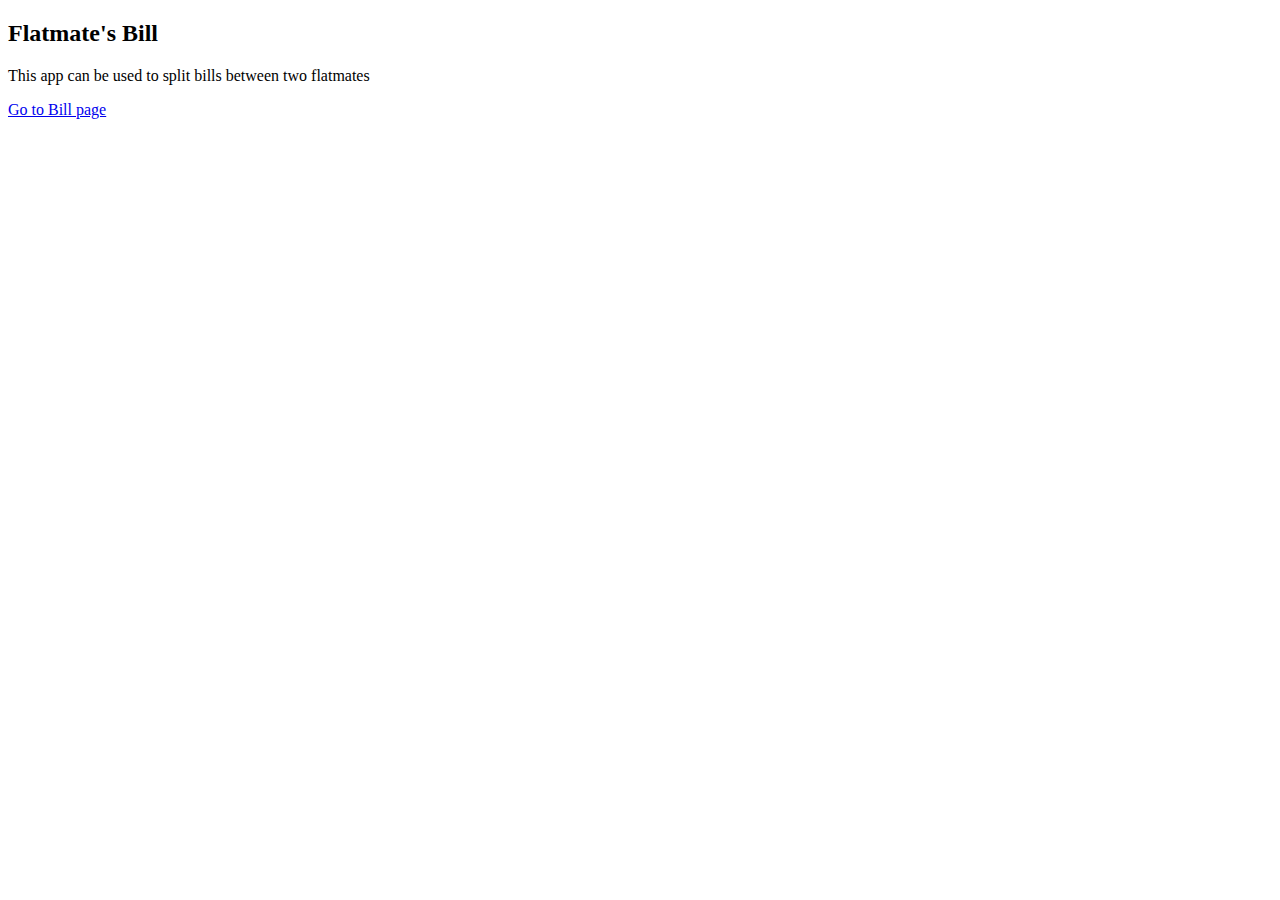
==== templates/index.html @ 93c65668 "Adding empty classes for UI" ====
<!DOCTYPE html>
<html lang="en">
<head>
    <meta charset="UTF-8">
    <title>Flatmate Bill Sharing</title>
</head>
<body>
    <h2>Flatmate's Bill</h2>
    <p>This app can be used to split bills between two flatmates</p>

    <a href={{url_for('bill_form_page')}}>Go to Bill page</a>
</body>

</html>
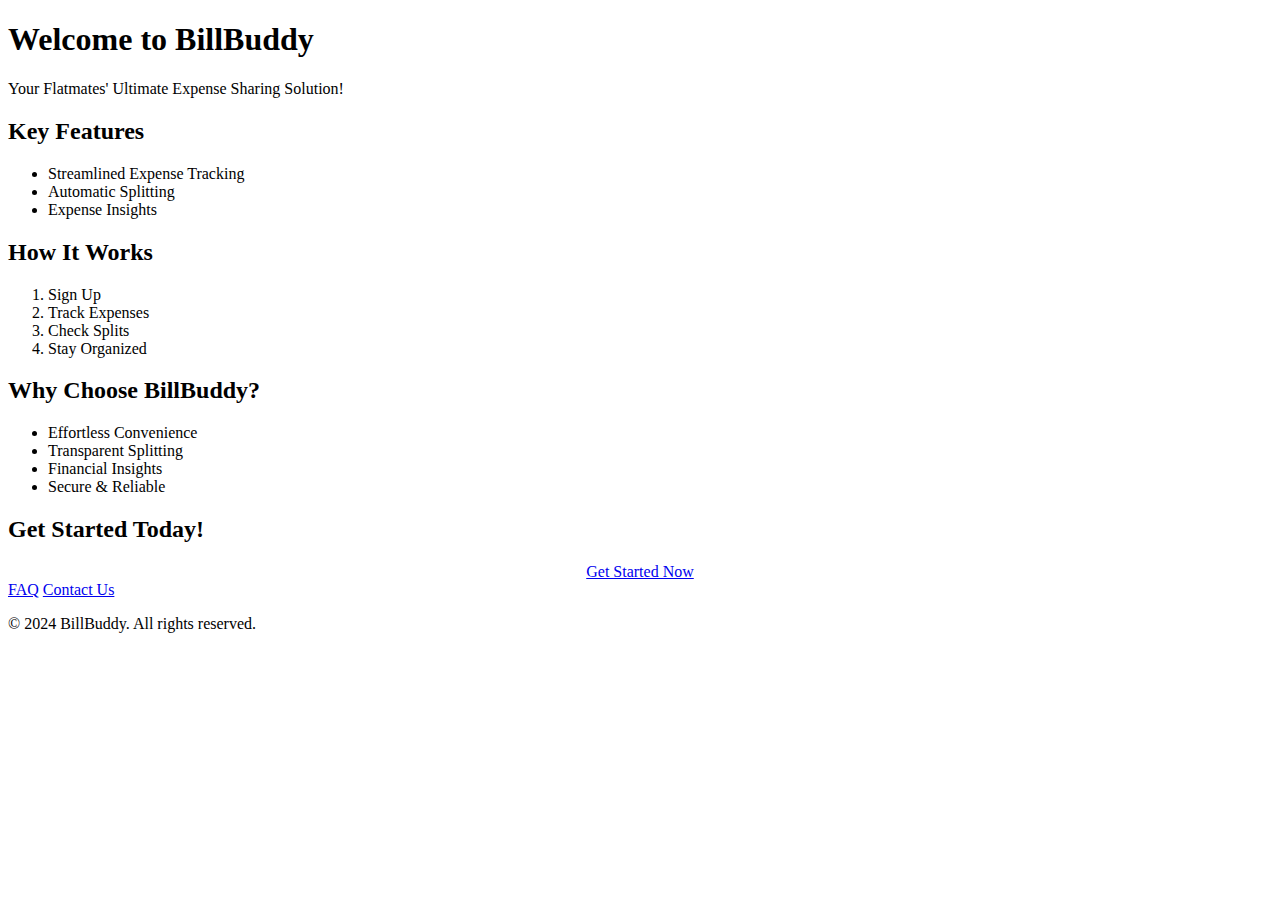
==== commit c43f6c75: "Added UI for the app" ====
--- a/templates/index.html
+++ b/templates/index.html
@@ -2,13 +2,60 @@
 <html lang="en">
 <head>
     <meta charset="UTF-8">
-    <title>Flatmate Bill Sharing</title>
+    <meta name="viewport" content="width=device-width, initial-scale=1.0">
+    <title>BillBuddy - Expense Sharing App for Flatmates</title>
+    <link rel="stylesheet" href="static/index.css">
 </head>
 <body>
-    <h2>Flatmate's Bill</h2>
-    <p>This app can be used to split bills between two flatmates</p>
 
-    <a href={{url_for('bill_form_page')}}>Go to Bill page</a>
+    <header class="header">
+        <h1 class="header-title">Welcome to BillBuddy</h1>
+        <p class="header-subtitle">Your Flatmates' Ultimate Expense Sharing Solution!</p>
+    </header>
+
+    <section class="features">
+        <h2 class="section-title">Key Features</h2>
+        <ul class="feature-list">
+            <li>Streamlined Expense Tracking</li>
+            <li>Automatic Splitting</li>
+            <li>Expense Insights</li>
+        </ul>
+    </section>
+
+    <section class="how-it-works">
+        <h2 class="section-title">How It Works</h2>
+        <ol class="steps">
+            <li>Sign Up</li>
+            <li>Track Expenses</li>
+            <li>Check Splits</li>
+            <li>Stay Organized</li>
+        </ol>
+    </section>
+
+    <section class="why-choose">
+        <h2 class="section-title">Why Choose BillBuddy?</h2>
+        <ul class="choose-list">
+            <li>Effortless Convenience</li>
+            <li>Transparent Splitting</li>
+            <li>Financial Insights</li>
+            <li>Secure & Reliable</li>
+        </ul>
+    </section>
+
+    <section class="get-started">
+        <h2 class="section-title">Get Started Today!</h2>
+        <div style="text-align:center">
+            <a href={{url_for('bill_form_page')}} class="cta-button">Get Started Now</a>
+        </div>
+    </section>
+
+    <footer class="footer">
+        <div class="footer-links">
+            <a href="#" class="footer-link">FAQ</a>
+            <a href="#" class="footer-link">Contact Us</a>
+        </div>
+        <p class="footer-text">© 2024 BillBuddy. All rights reserved.</p>
+    </footer>
+
 </body>
-
-</html>+</html>
